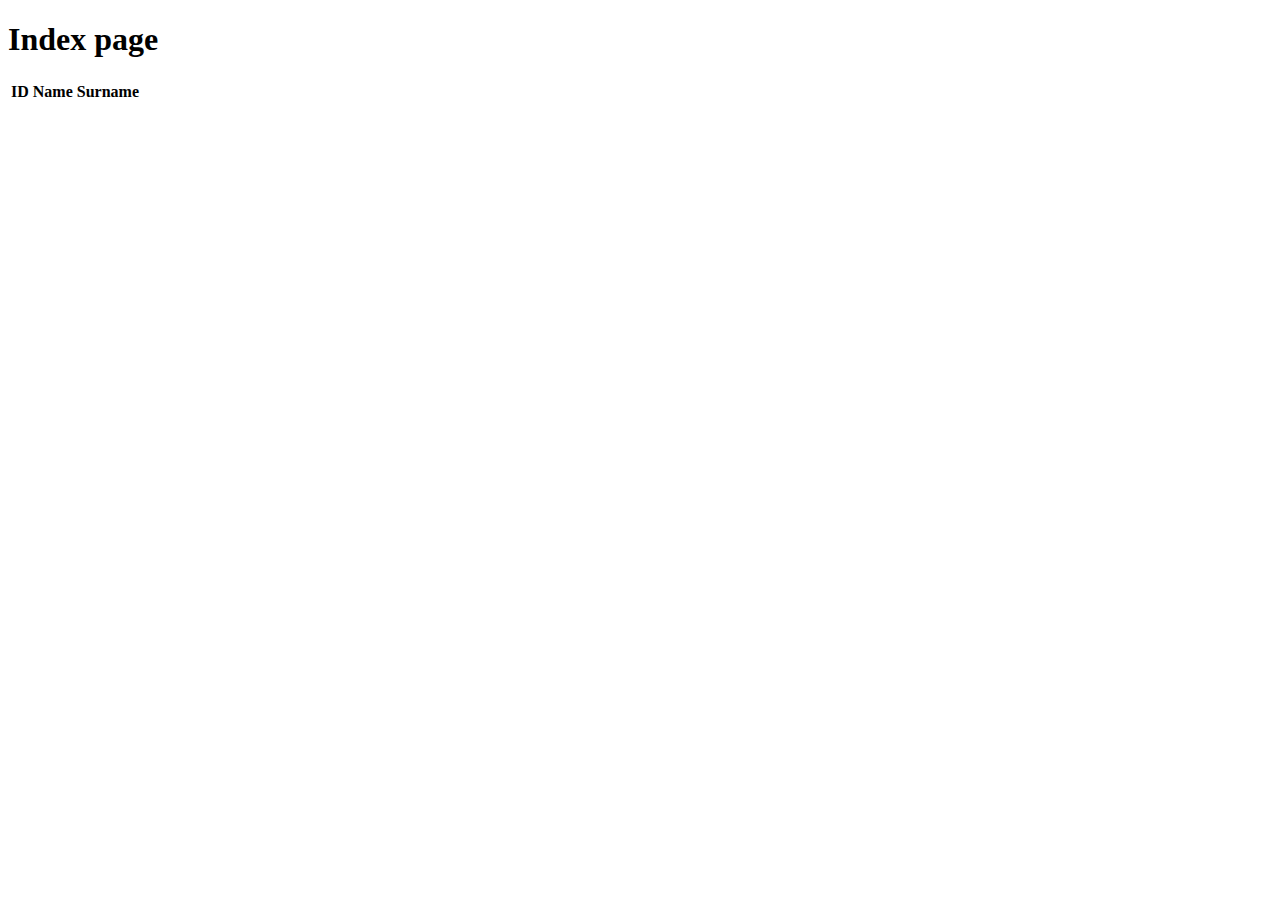
==== src/main/resources/templates/index.html @ ba82ccb8 "usage of PetclinicService and display owners" ====
<!DOCTYPE html>
<html lang="en" xmlns:th="http://www.thymeleaf.org">
<head>
    <meta charset="UTF-8">
    <title>Index HTML</title>
</head>
<body>
    <h1>Index page</h1>
    <table>
        <tr>
            <th>ID</th>
            <th>Name</th>
            <th>Surname</th>
        </tr>
        <tr th:each="owner : ${owners}">
            <td th:text="${owner.id}"></td>
            <td th:text="${owner.name}"></td>
            <td th:text="${owner.surname}"></td>
        </tr>
    </table>
</body>
</html>
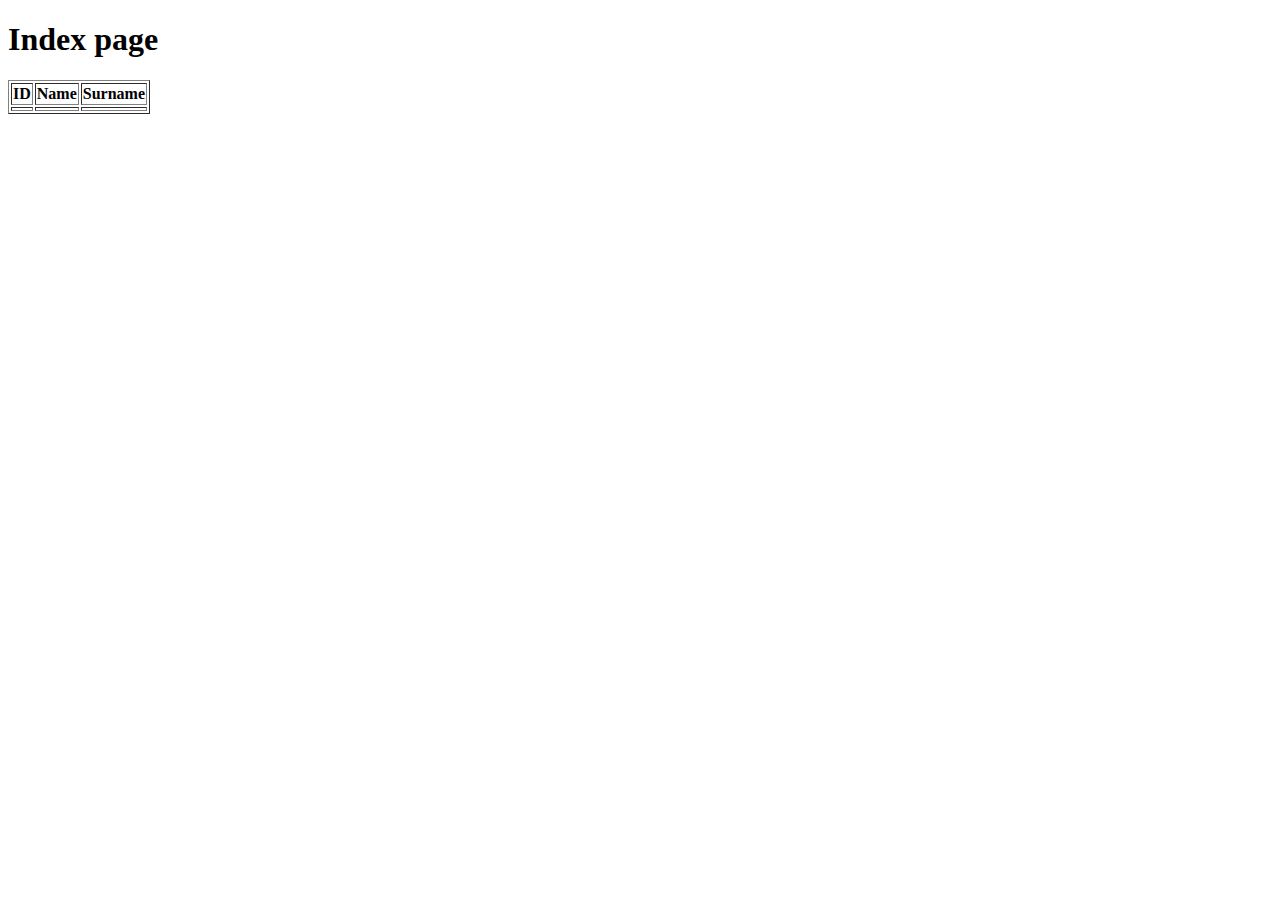
==== commit 13b58fd2: "border for table" ====
--- a/src/main/resources/templates/index.html
+++ b/src/main/resources/templates/index.html
@@ -6,7 +6,7 @@
 </head>
 <body>
     <h1>Index page</h1>
-    <table>
+    <table border="1">
         <tr>
             <th>ID</th>
             <th>Name</th>
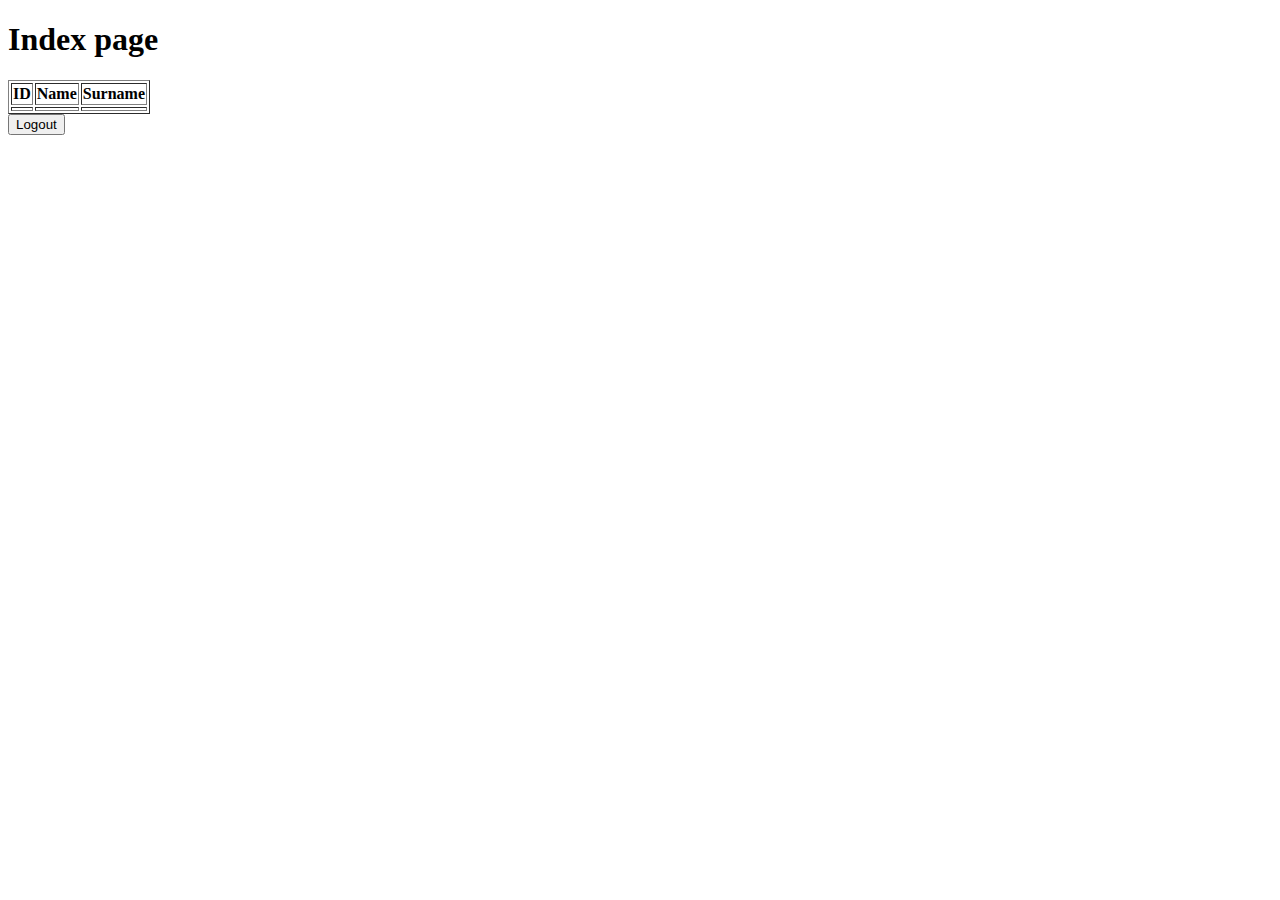
==== commit 59b81fb5: "added logout button" ====
--- a/src/main/resources/templates/index.html
+++ b/src/main/resources/templates/index.html
@@ -3,6 +3,7 @@
 <head>
     <meta charset="UTF-8">
     <title>Index HTML</title>
+    <link rel="stylesheet" th:href="@{/css/style.css}">
 </head>
 <body>
     <h1>Index page</h1>
@@ -18,5 +19,9 @@
             <td th:text="${owner.surname}"></td>
         </tr>
     </table>
+
+    <form th:action="@{/logout}" method="POST">
+        <input type="submit" value="Logout">
+    </form>
 </body>
 </html>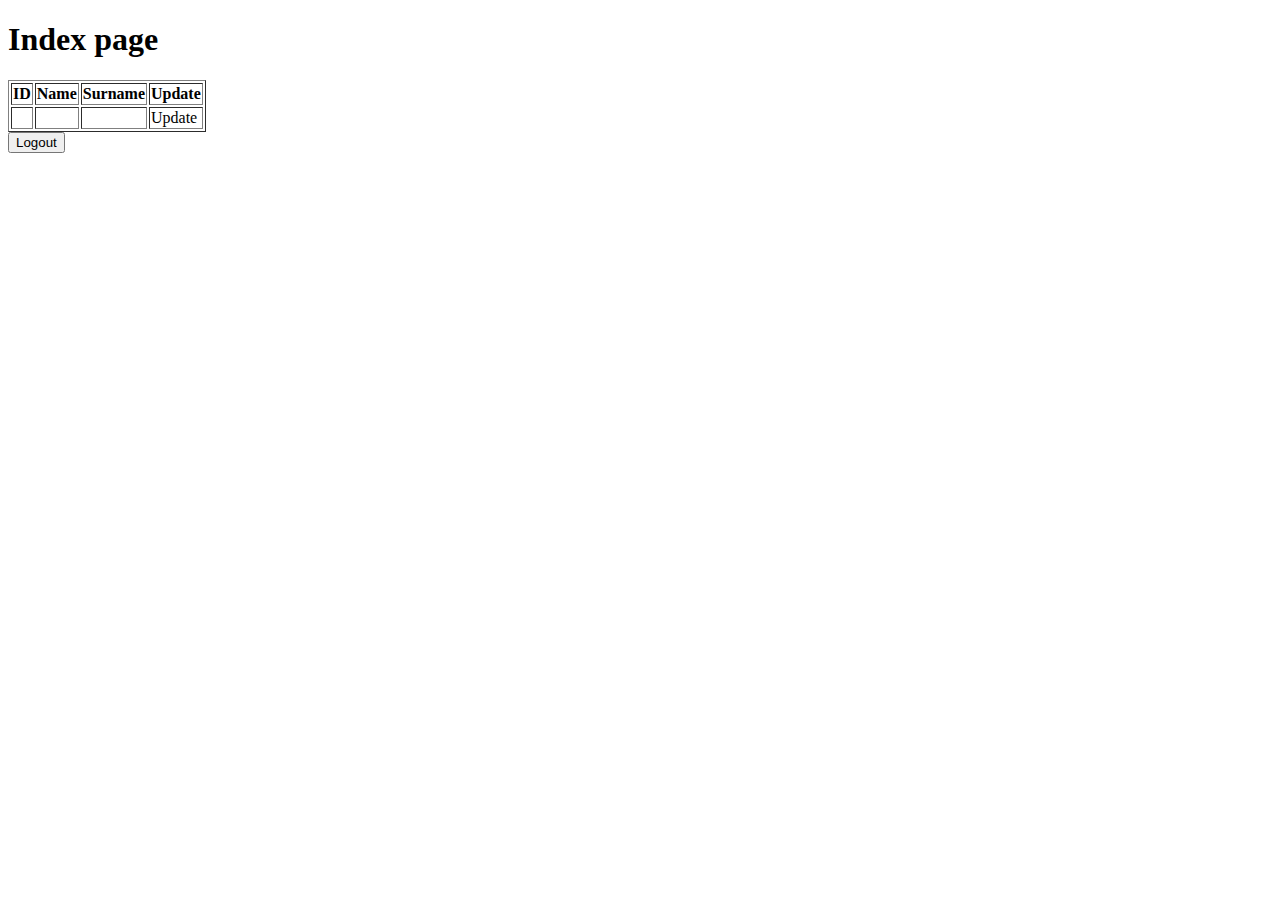
==== commit da4dc381: "update owner" ====
--- a/src/main/resources/templates/index.html
+++ b/src/main/resources/templates/index.html
@@ -12,11 +12,15 @@
             <th>ID</th>
             <th>Name</th>
             <th>Surname</th>
+            <th>Update</th>
         </tr>
         <tr th:each="owner : ${owners}">
             <td th:text="${owner.id}"></td>
             <td th:text="${owner.name}"></td>
             <td th:text="${owner.surname}"></td>
+            <td>
+                <a th:href="@{/owners/updateForm(id=${owner.id})}">Update</a>
+            </td>
         </tr>
     </table>
 
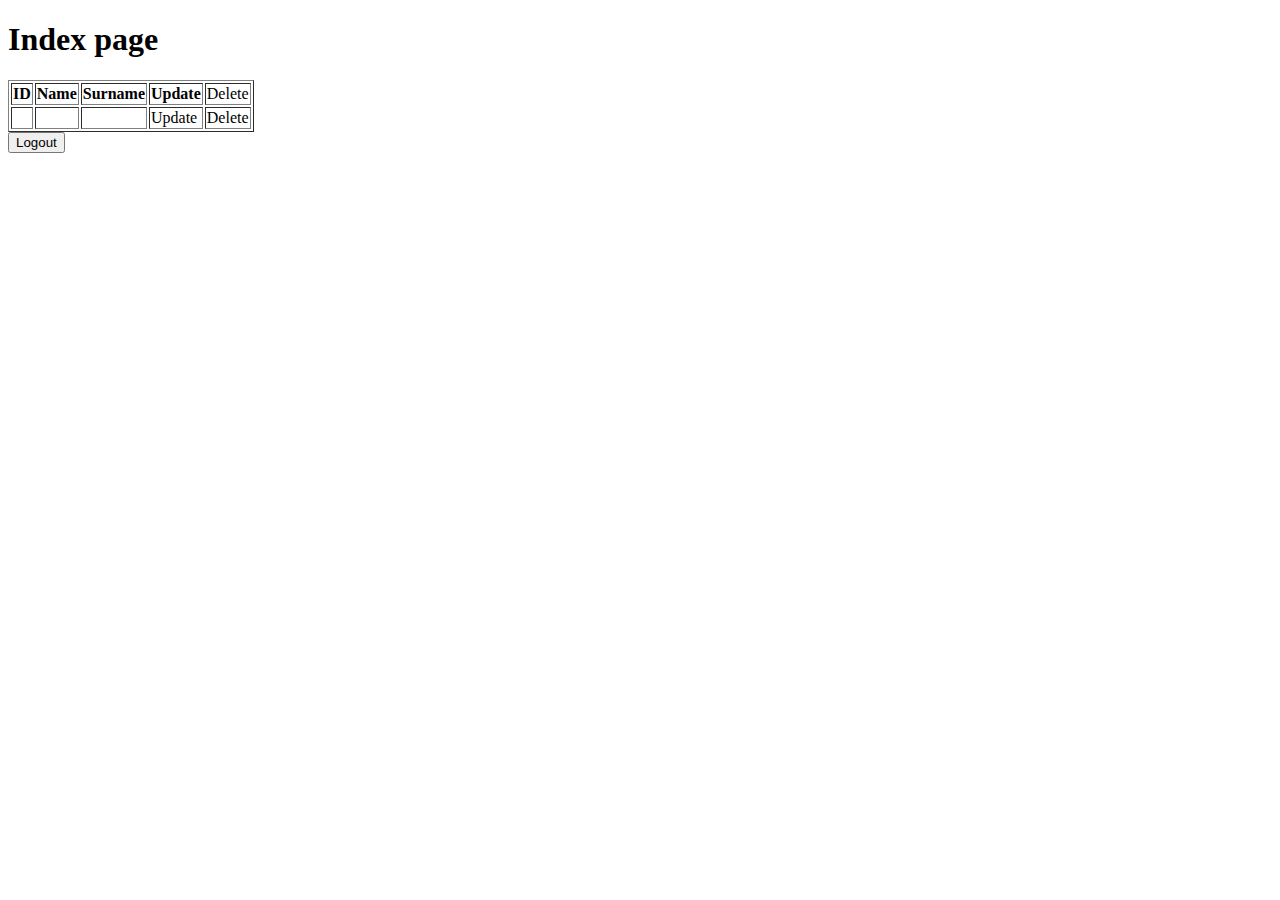
==== commit 30072878: "Delete Owner" ====
--- a/src/main/resources/templates/index.html
+++ b/src/main/resources/templates/index.html
@@ -13,6 +13,7 @@
             <th>Name</th>
             <th>Surname</th>
             <th>Update</th>
+            <td>Delete</td>
         </tr>
         <tr th:each="owner : ${owners}">
             <td th:text="${owner.id}"></td>
@@ -20,6 +21,9 @@
             <td th:text="${owner.surname}"></td>
             <td>
                 <a th:href="@{/owners/updateForm(id=${owner.id})}">Update</a>
+            </td>
+            <td>
+                <a th:href="@{/owners/delete(id=${owner.id})}">Delete</a>
             </td>
         </tr>
     </table>
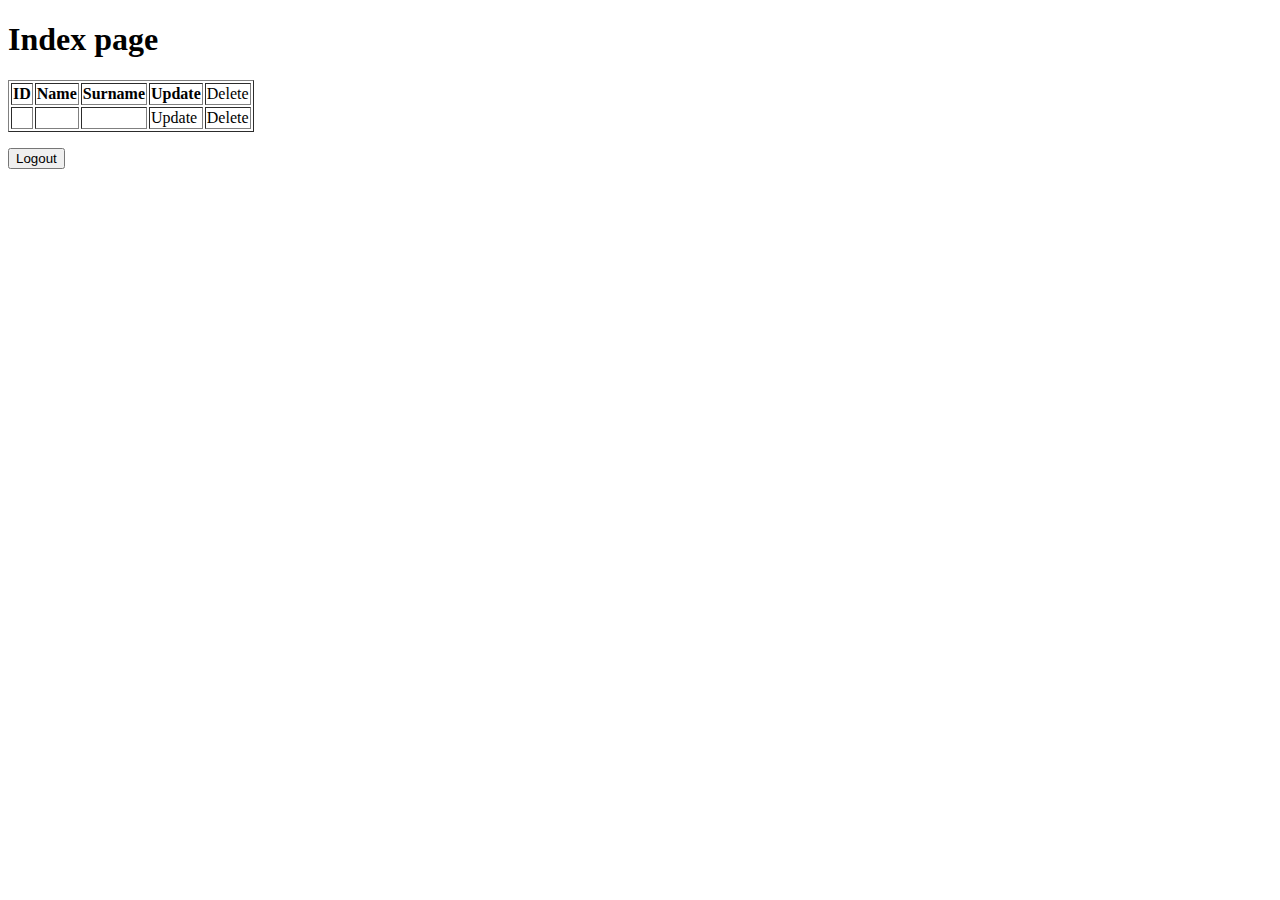
==== commit d7b94327: "RedirectAttributes usage" ====
--- a/src/main/resources/templates/index.html
+++ b/src/main/resources/templates/index.html
@@ -28,6 +28,10 @@
         </tr>
     </table>
 
+    <div th:if="${message != null}">
+        <p th:text="${message}" style="color: blue"></p>
+    </div>
+
     <form th:action="@{/logout}" method="POST">
         <input type="submit" value="Logout">
     </form>
